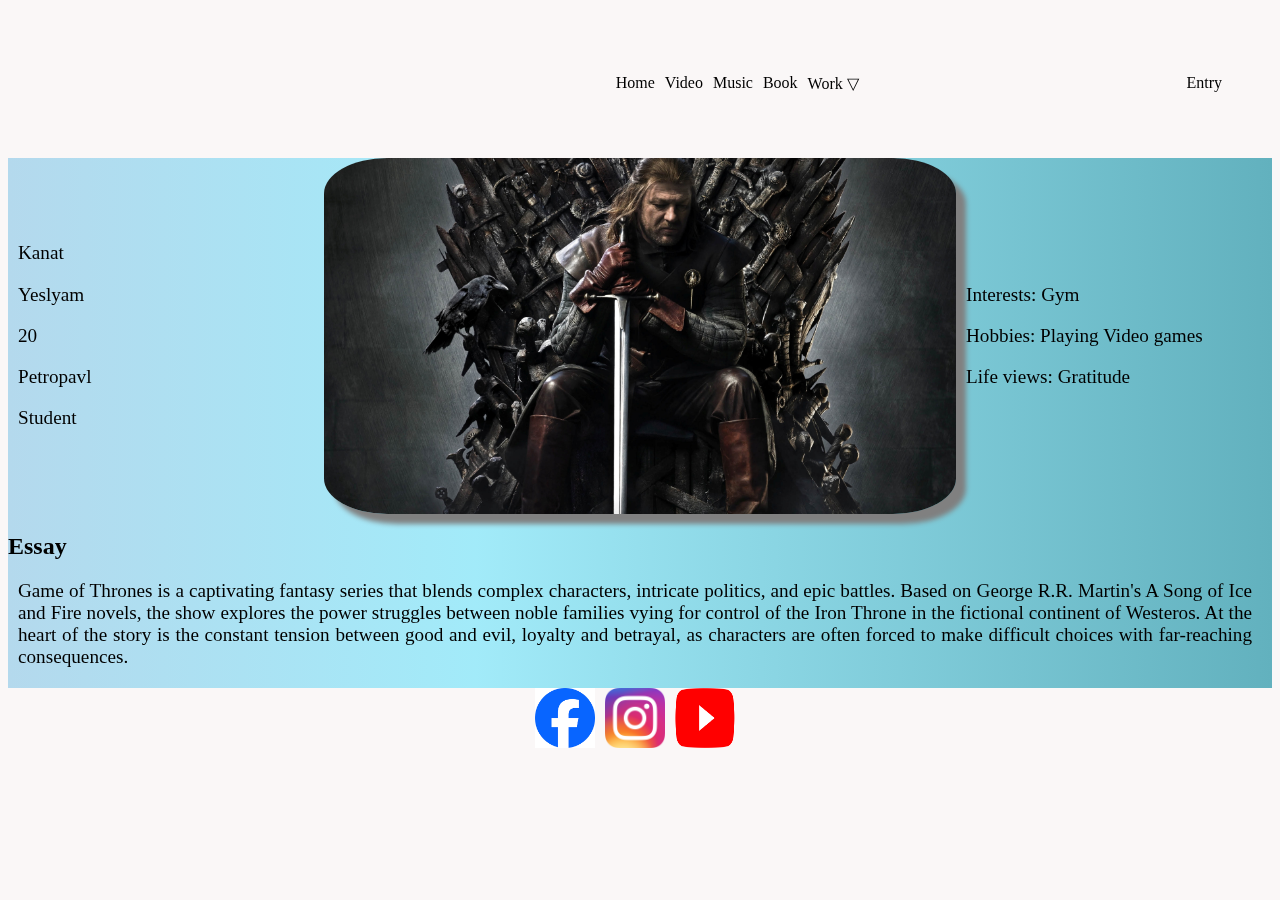
==== index.html @ d774e148 "first commit" ====
<!DOCTYPE html>
<html lang="en">
<head>
    <meta charset="UTF-8">
    <meta name="viewport" content="width=device-width, initial-scale=1.0">
    <link rel="stylesheet" href="./src/style.css">
    <title>Document</title>
</head>
<body>
    <nav class="navbar open">
        <iframe class="bezbazara" src="https://lottie.host/embed/7a48cc8b-d59a-4fd9-8ed8-70e8971bdaa1/fqgwFzgp1g.json"></iframe>
        <ul>
            <li><a href="index.html">Home</a></li>
            <li><a href="video.html">Video</a></li>
            <li><a href="audio.html">Music</a></li>
            <li><a href="book.html">Book</a></li>
            <li class="work"><a href="#">Work &bigtriangledown;</a>
                <ul>
                    <li><a href="form.html">Form</a></li>
                    <li><a href="math.html">Math</a></li>
                    <li><a href="api.html">API</a></li>
                </ul>
            </li>
        </ul>
        <div><a href="https://ku.edu.kz/" target="_blank">Entry</a>
        
        <div class = "burger" id = "burger2">
            <span></span>
            <span></span>
            <span></span>
        </div>
        </div>
    </nav>

    <main class="container">
        <div class="person">
            <p>Kanat</p>
            <p>Yeslyam</p>
            <p>20</p>
            <p>Petropavl</p>
            <p>Student</p>
        </div>
        <img src="./src/public/1380.jpg" width="400" height="400" alt="Game of Thrones">
        <div class="interests">
            <p>Interests: Gym</p>
            <p>Hobbies: Playing Video games</p>
            <p>Life views: Gratitude</p>
        </div>

        <section>
            <h2>Essay</h2>
            <p>Game of Thrones is a captivating fantasy series that blends complex characters, intricate politics, 
                and epic battles. Based on George R.R. Martin's A Song of Ice and Fire novels, the show explores the power 
                struggles between noble families vying for control of the Iron Throne in the fictional continent of Westeros. 
                At the heart of the story is the constant tension between good and evil, loyalty and betrayal, 
                as characters are often forced to make difficult choices with far-reaching consequences.</p>
        </section>
    </main>

    <footer>
        <a href="https://www.facebook.com/Cristiano/" target="_blank"><img src="./src/public/facebook.png" width="60" height="60" alt="Facebook logo"></a>
        <a href="https://www.instagram.com/cristiano/" target="_blank"><img src="./src/public/instagram.jpg" width="60" height="60" alt="Instagram logo"></a>
        <a href="https://www.youtube.com/@cristiano" target="_blank"><img src="./src/public/youtube.png" width="60" height="60" alt="YouTube logo"></a>
    </footer>
    <script src = "./js/script.js"></script>
    <script src="./js/api.js"></script>
</body>
</html>
---- src/style.css ----
.navbar {
    display: flex;
    width: 100%;
    flex-direction: row;
    justify-content: space-between;
    background-color: #faf7f7;
}

.navbar ul {
    display: flex;
    flex-direction: row;
    list-style: none;
    margin: 0;
    padding: 0;
}

.navbar ul li {
    display: flex;
    margin-right: 10px;
}

.navbar ul li:hover, .navbar div a:hover{
    background-color: #7cc6e5;
    border-radius: 10px;
    transform: scale(1.07);
    transition: 0.4s ease;
}

.burger:hover{
    background-color: #7cc6e5;
    border-radius: 10px;
    transform: scale(1.07);
    transition: 0.4s ease;
}

.navbar ul li a, .navbar div a {
    text-decoration: none;
    color: black;
    margin: auto;
}

.navbar div a {
    padding: 10px;  
}

.navbar div {
    display: flex;
    margin-right: 20px;
}

.container {
    display: flex;
    flex-direction: row;
    flex-wrap: wrap;
}

.person, .interests {
    width: 25%;
    margin: auto;
}

.container img {
    border-radius: 10%;
    box-shadow: 10px 10px 5px gray;
    width: 50%;
    height: auto;
}

.container img:hover {
    transform: scale(1.03);
    transition: 0.5s ease;
    box-shadow: 10px 10px 5px #7cc6e5;
}

body {
    background-color: #faf7f7;
}

main {
    background: linear-gradient(90deg, rgb(180, 217, 237) 0%, rgba(128, 230, 250, 0.72) 37%, rgb(98, 177, 190) 100%);
}

p {
    text-align: justify;
    font-size: 1.2rem;
    margin-right: 20px;
    margin-left: 10px;
}

p:hover {
    background-color: #7cc6e5;
}

.container section {
    width: 100%;
    margin: auto;
}

/* Video and Thumbnail Styles */
.video1, .video2, .video3 {
    margin-bottom: 40px;
    display: flex;
    flex-direction: column;
    align-items: center;
}

.video-thumbnail {
    margin-bottom: 20px;
}

.video-thumbnail img {
    border-radius: 10%;
    box-shadow: 5px 5px 5px #7cc6e5;
    width: 100%;
    max-width: 600px;
    height: auto;
}

.video1 video, .video2 iframe, .video3 iframe {
    margin: auto;
}

/* Audio Styles */
.container-audio {
    display: flex;
    flex-direction: column;
}

.audio1, .audio2, .audio3 {
    display: flex;
    flex-direction: column;
    margin-top: 20px;
}

.audio1 audio, .audio2 audio, .audio3 audio {
    width: 60%;
    margin: auto;
}

.audio1 img, .audio2 img, .audio3 img {
    margin: auto;
    border-radius: 10%;
    box-shadow: 5px 5px 5px #7cc6e5;
}

/* Book Section */
.container-book {
    display: flex;
    flex-direction: column;
}

.book1, .book2, .book3 {
    display: flex;
    flex-direction: column;
    margin-top: 20px;
}

.book1 img, .book2 img, .book3 img {
    margin: auto;
    border-radius: 10%;
    box-shadow: 5px 5px 5px #7cc6e5;
    margin-bottom: 10px;
    transition: 0.5s ease;
}

.book1 a, .book2 a, .book3 a {
    margin: auto;
    text-decoration: none;
    color: black;
    font-size: 1.2rem;
    transition: 0.7s ease;
}

.book1 img:hover, .book2 img:hover, .book3 img:hover {
    box-shadow: 5px 5px 5px greenyellow;
}

.book1 a:hover, .book2 a:hover, .book3 a:hover {
    background-color: #7cc6e5;
}

footer {
    display: flex;
    flex-direction: row;
    justify-content: center;
}

footer a {
    margin-right: 10px;
}

/* Burger Menu Styles */
.burger {
    display: none;
}

.bezbazara {
    border: none;
    width: 300px;
    height: 150px;
}

/* Media Queries */
@media (max-width: 700px) {
    .container {
        flex-direction: column;
    }

    .person, .interests {
        width: 100%;
        margin: 0;
    }

    .person p {
        margin: 5px 0 10px 0;
    }

    .container img {
        margin-top: 20px;
        border-radius: 10%;
        box-shadow: 5px 5px 5px gray;
        width: 95%;
        height: auto;
    }

    h2 {
        margin: 10px;
        text-align: center;
    }

    .book1 img, .book2 img, .book3 img {
        width: 95%;
        height: auto;
    }

    .burger {
        display: block;
        position: relative;
        width: 40px;
        height: 40px;
        margin: 0 auto;
        margin-left: 20px;
        padding-bottom: 10px;
    }

    .burger span {
        position: absolute;
        width: 30px;
        left: 5px;
        height: 3px;
        background-color: black;
        top:30px;
    }

    .burger span:nth-child(1) {
        transform: translateY(-10px);
    }

    .burger span:nth-child(3) {
        transform: translateY(10px);
    }

    .navbar ul {
        position: absolute;
        background: radial-gradient(circle at top left, rgb(235, 224, 142), rgb(161, 222, 225), rgb(80, 173, 224));
        flex-direction: column;
        width: 30%;
        top: 68px;
        left: -30%;
        z-index: 2;
    }

    .navbar ul li {
        margin-top: 10px;
    }

    .navbar ul li a {
        font-size: 1.2rem;
    }

    .navbar.open ul {
        transform: translateX(100%);
        transition: 0.7s ease-in-out;
    }

    .navbar.open .burger span:nth-child(1) {
        transform: translateY(0) rotate(45deg);
    }

    .navbar.open .burger span:nth-child(2) {
        opacity: 0;
    }

    .navbar.open .burger span:nth-child(3) {
        transform: translateY(0) rotate(-45deg);
    }
    .form form fieldset{
        width: 80%;
    }
}

@media (min-width: 700px) and (max-width: 900px) {
    .container img {
        margin-top: 20px;
        border-radius: 10%;
        box-shadow: 5px 5px 5px gray;
        width: 320px;
        height: 200px;
        margin: auto;
    }
}

.navbar ul .work {
    position: relative; /* Set the position to relative to enable absolute positioning of its child elements */
    display: flex; /* Use flexbox for layout */
    z-index: 10; /* Set stacking order */
}

.navbar ul .work ul {
    position: absolute; /* Position the dropdown menu absolutely relative to its nearest positioned ancestor */
    flex-direction: column; /* Arrange children in a column */
    left: 5; /* Align the left edge of the dropdown with the parent */
    top: 100%; /* Position the top of the dropdown just below the parent */
    width: 100px; /* Set a fixed width for the dropdown */
    display: none; /* Initially hide the dropdown */
    padding: 0; /* Remove default padding */
    z-index: 20; /* Set a higher stacking order for the dropdown */
}

.navbar ul .work ul li {
    z-index: 20; /* Ensure list items have the same stacking order as the parent */
    background-color: #7cc6e5; /* Set background color */
    margin-bottom: 2px; /* Add space between items */
}

.navbar ul .work:hover ul {
    display: block; /* Show the dropdown when hovering over the parent */
}

.navbar ul .work ul li:hover {
    background-color: white; /* Change background color on hover */
    border-radius: 0; /* Remove border radius */
}

.navbar ul .work ul {
    position: absolute; /* Position the dropdown menu absolutely relative to its nearest positioned ancestor */
    flex-direction: column; /* Arrange children in a column */
    left: 0; /* Offset the dropdown 10px from the left of the parent */
    top: 100%; /* Align the top of the dropdown with the top of the parent */
    width: 100px; /* Set a fixed width for the dropdown */
    display: none; /* Initially hide the dropdown */
    padding: 0; /* Remove default padding */
    z-index: 20; /* Set a higher stacking order for the dropdown */
    background-color: red;
}

.navbar ul .work ul li {
    margin-top: 0; /* Remove top margin */
    margin-bottom: 10px; /* Add bottom margin */
    background-color: unset; /* Remove default background color */
    font-size: 1.2rem; /* Increase font size */
    margin-left: 10px; /* Offset the list item 10px from the left */
    color: black; /* Set text color to black */
}

.navbar ul .work ul li:hover {
    background-color: black; /* Change background color to black on hover */
}

.navbar ul .work ul li:hover a:hover {
    color: white; /* Change text color to white when hovering over the link */
}

.navbar ul .work:hover ul li a {
    color: black; /* Set text color to black when hovering over the parent */
}

.form {
    flex-direction: column; /* Arrange the children of the .form container in a column layout */
}

.form form {
    display: flex; /* Use flexbox for the form layout */
    flex-direction: column; /* Arrange form elements in a column */
}

.form form fieldset {
    display: flex; /* Use flexbox for the fieldset layout */
    flex-direction: column; /* Arrange fieldset elements in a column */
    width: 50%; /* Set the width of the fieldset to 50% of the container */
    margin: auto; /* Center the fieldset horizontally */
    margin-top: 30px; /* Add a margin of 30px to the top */
    margin-bottom: 10px; /* Add a margin of 10px to the bottom */
}

.form form fieldset input {
    margin-bottom: 10px; /* Add a margin of 10px to the bottom of each input element */
}

.form form fieldset legend {
    text-align: center; /* Center the legend text */
    font-size: 1.2rem; /* Set the font size of the legend text to 1.2rem */
    font-weight: bold; /* Make the legend text bold */
}

.form form button {
    width: 200px; /* Set the width of the button to 200px */
    font-size: 1.2rem; /* Set the font size of the button text to 1.2rem */
    background-color: #24779b; /* Set the background color of the button */
    color: white; /* Set the text color of the button to white */
    margin: auto; /* Center the button horizontally */
    margin-bottom: 20px; /* Add a margin of 20px to the bottom */
}

.form form button:hover {
    font-size: 1.2rem; /* Maintain the font size of the button text on hover */
    background-color: #91130c; /* Change the background color of the button on hover */
    color: rgb(248, 243, 243); /* Change the text color of the button on hover */
}

.form form fieldset{
    width: 65%;
}

.math{
    display: flex;
}

.math form {
    display: flex;
    flex-direction: column;
    margin: auto;
    padding-top: 20px;
    width: 100%;
}

.math form fieldset{
    display: flex;
    width: 50%;
    margin: auto;
    flex-direction: column;
    margin-bottom: 30px;
}

.math form fieldset legend{
    text-align: center;
    font-size: 1.2rem;
}

.math form fieldset .counters {
    display: flex;
    flex-direction: row;
    justify-content: center;
    gap: 10px;
    margin-bottom: 20px;
}

.math form fieldset .counters div {
    display: flex;
    flex-direction: column;
    width: 50%;
    margin: auto;
}

.math form fieldset .counters div label, input {
    margin: auto;
    text-align: center;
}

.math form fieldset .counters div input {
    width: 70%;
    font-size: 1.1rem;
    color: black;
}

.math form fieldset .butcont {
    display: flex;
    flex: row;
    width: 100%;
    margin-bottom: 20px;
}
.math form fieldset .butcont button {
    display: block;
    width: 20%;
    box-sizing: border-box;
    height: 40px;
    margin: auto;
}

.math form fieldset p {
    display: flex;
    margin: 0;
}

.math form fieldset p span{
    margin: auto;
    font-size: 1.2rem;
}

.math form fieldset{
    width: 70%;
}

.math form fieldset .trig {
    display: flex;
    flex: row;
    width: 100%;
    margin-bottom: 20px;
}
.math form fieldset .trig button {
    display: block;
    width: 20%;
    box-sizing: border-box;
    height: 40px;
    margin: auto;
}

.API {
    display:flex;
    flex-direction: column;
}

.API .London {
    display: flex;
    flex-direction: row;
    width: 70%;
    margin: auto;
    margin-bottom: 40px;
    padding-top: 20px;
}

.API .London img, span {
    margin: auto;
    width: 50%;
    height: auto;
}

.API .Madrid {
    display: flex;
    flex-direction: row;
    width: 70%;
    margin: auto;
    margin-bottom: 40px;
}

.API .Madrid img, span {
    margin: auto;
    width: 50%;
    height: auto;
}

.API .New_York {
    display: flex;
    flex-direction: row;
    width: 70%;
    margin: auto;
    margin-bottom: 40px;
}

.API .New_York img, span {
    margin: auto;
    width: 50%;
    height: auto;
}

.API .Shymkent {
    display: flex;
    flex-direction: row;
    width: 70%;
    margin: auto;
    margin-bottom: 40px;
    padding-top: 20px;
}

.API .Shymkent img, span {
    margin: auto;
    width: 50%;
    height: auto;
}

.API .Lipetsk {
    display: flex;
    flex-direction: row;
    width: 70%;
    margin: auto;
    margin-bottom: 40px;
    padding-top: 20px;
}

.API .Lipetsk img, span {
    margin: auto;
    width: 50%;
    height: auto;
}

.API .Odessa {
    display: flex;
    flex-direction: row;
    width: 70%;
    margin: auto;
    margin-bottom: 40px;
    padding-top: 20px;
}

.API .Odessa img, span {
    margin: auto;
    width: 50%;
    height: auto;
}

.API .London img {
    border-radius: 8px;
}

.API .Madrid img {
    border-radius: 8px;
}

.API .New_York img {
    border-radius: 8px;
}

.API .Shymkent img {
    border-radius: 8px;
}

.API .Lipetsk img {
    border-radius: 8px;
}

.API .Odessa img {
    border-radius: 8px;
}

.API .London span {
    display: inline;
    text-align: center;
    font-size: 1.2rem;
}

.API .Madrid span {
    display: inline;
    text-align: center;
    font-size: 1.2rem;
}

.API .New_York span {
    display: inline;
    text-align: center;
    font-size: 1.2rem;
}

.API .Shymkent span {
    display: inline;
    text-align: center;
    font-size: 1.2rem;
}

.API .Lipetsk span {
    display: inline;
    text-align: center;
    font-size: 1.2rem;
}

.API .Odessa span {
    display: inline;
    text-align: center;
    font-size: 1.2rem;
}

.API .London {
    width: 100%;
}

.API .Madrid {
    width: 100%;
}

.API .New_York {
    width: 100%;
}

.API .Shymkent {
    width: 100%;
}

.API .Lipetsk {
    width: 100%;
}

.API .Odessa {
    width: 100%;
}

.API .London span {
    font-size: 1.05rem;
}

.API .Madrid span {
    font-size: 1.05rem;
}

.API .New_York span {
    font-size: 1.05rem;
}

.API .Shymkent span {
    font-size: 1.05rem;
}

.API .Lipetsk span {
    font-size: 1.05rem;
}

.API .Odessa span {
    font-size: 1.05rem;
}
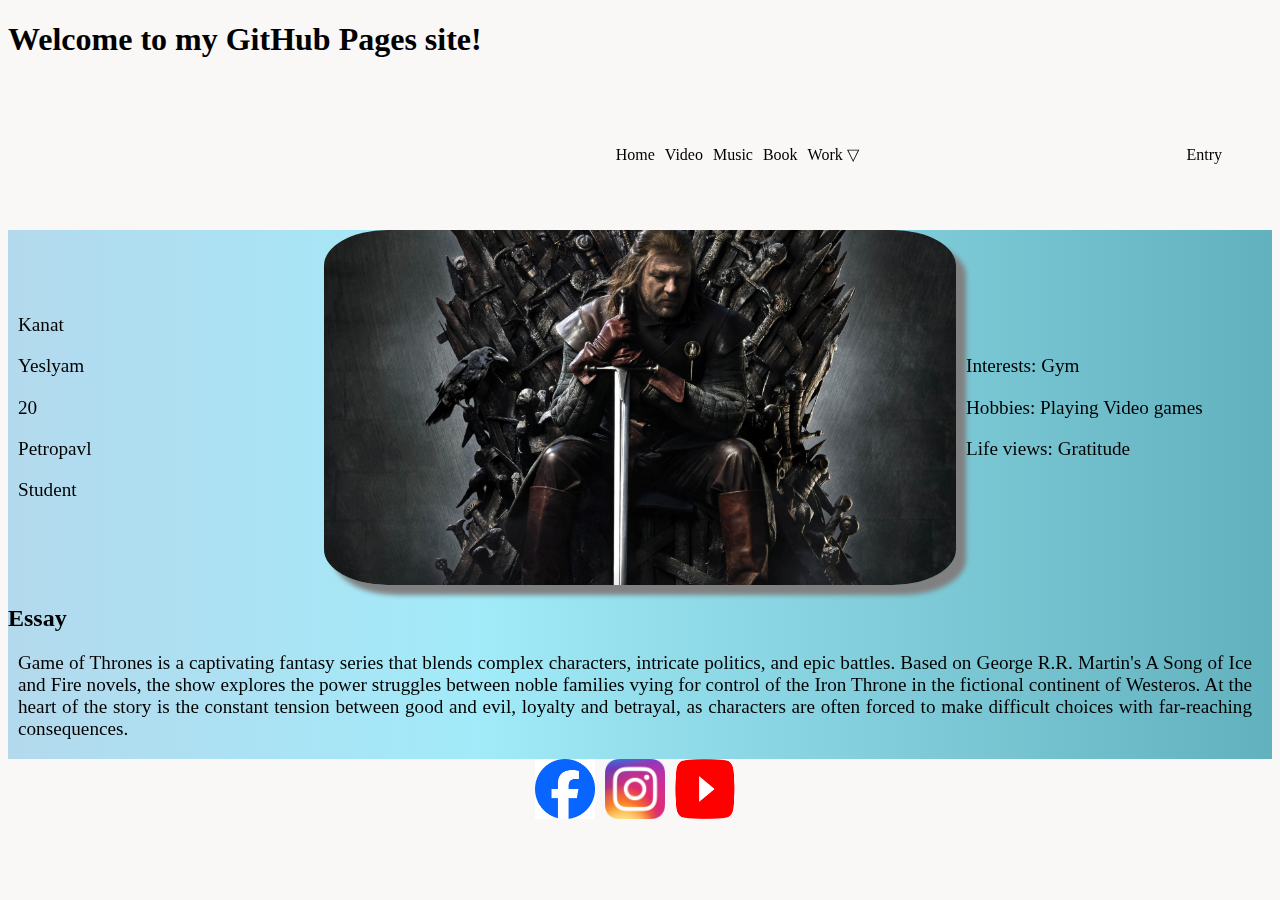
==== commit e75f2569: "Add index.html for GitHub Pages" ====
--- a/index.html
+++ b/index.html
@@ -1,4 +1,15 @@
-<!DOCTYPE html>
+<!DOCTYPE html><!DOCTYPE html>
+<html lang="en">
+<head>
+    <meta charset="UTF-8">
+    <meta name="viewport" content="width=device-width, initial-scale=1.0">
+    <title>My GitHub Pages Site</title>
+</head>
+<body>
+    <h1>Welcome to my GitHub Pages site!</h1>
+</body>
+</html>
+
 <html lang="en">
 <head>
     <meta charset="UTF-8">
